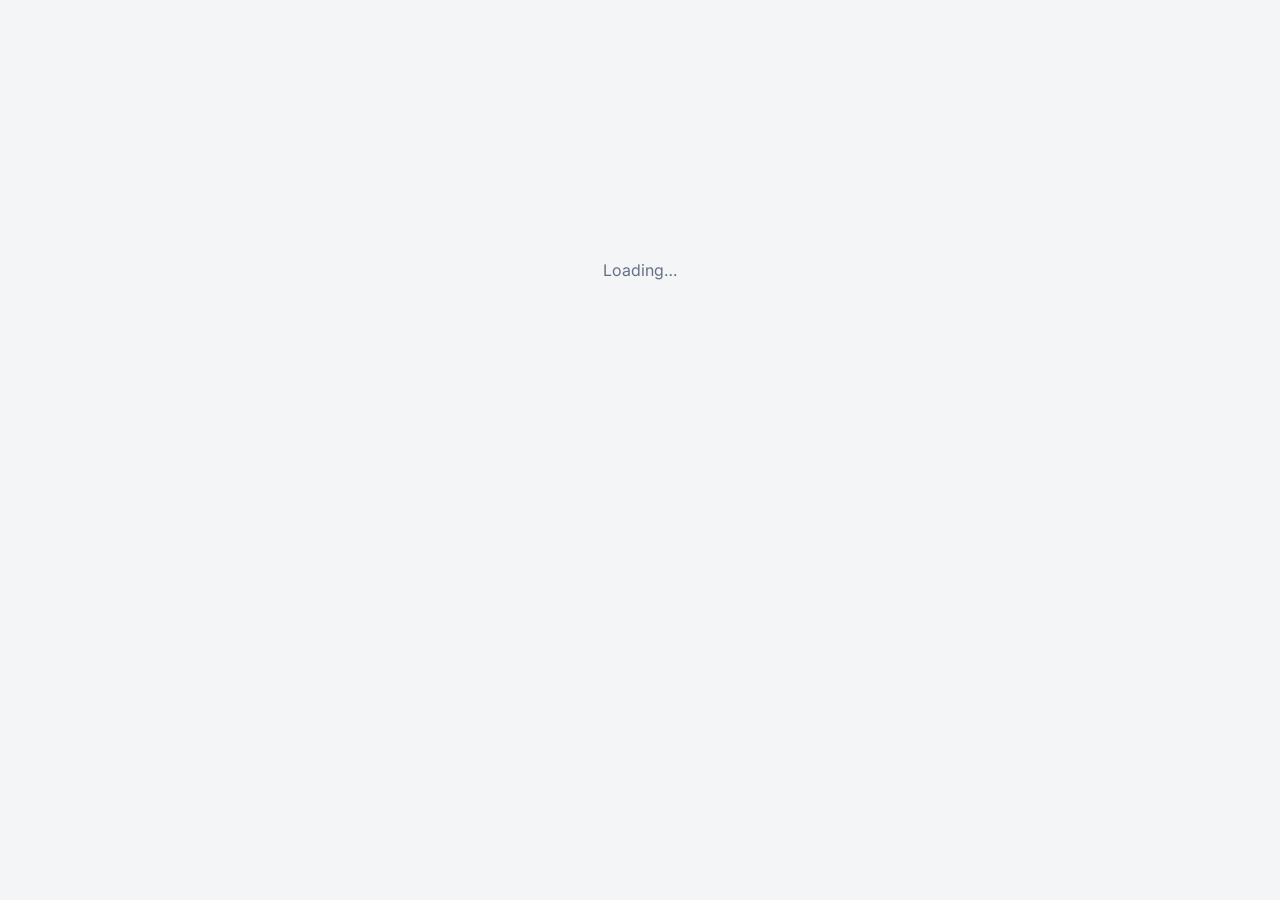
==== admin.html @ 512d618d "Add Mini App and admin page" ====
<!doctype html>
<html lang="en">
<head>
<meta charset="utf-8">
<meta name="viewport" content="width=device-width,initial-scale=1">
<meta name="robots" content="noindex">
<title>DZA·RUB Admin</title>
<link rel="preconnect" href="https://fonts.googleapis.com"><link rel="preconnect" href="https://fonts.gstatic.com" crossorigin>
<link href="https://fonts.googleapis.com/css2?family=Inter:wght@400;500;600;700&family=JetBrains+Mono:wght@500;700&display=swap" rel="stylesheet">
<link rel="stylesheet" href="admin.css">
<style>
.hidden{display:none!important}
.loading{min-height:60vh;display:grid;place-items:center;color:var(--text-3)}
.links a{display:flex;align-items:center;gap:8px;padding:10px 0;border-top:1px solid var(--line);text-decoration:none;color:var(--text);font-size:15px;word-break:break-all}
.links a:first-child{border-top:0}
.links a:hover{color:var(--brand)}
.links .ic{color:var(--text-3)}
</style>
<script src="https://cdn.jsdelivr.net/npm/@supabase/supabase-js@2.45.4/dist/umd/supabase.min.js"></script>
<script src="config.js"></script>
</head>
<body>

<!-- LOGIN -->
<div id="login" class="login hidden"><div class="card"><div class="card-b" style="padding:32px">
  <div class="logo" style="width:44px;height:44px;border-radius:11px" data-icon="exchange:22"></div>
  <h1>DZA · RUB Admin</h1><p class="sub">We email you a one-time sign-in link. No password needed.</p>
  <div class="err hidden" id="login-err" role="alert"></div>
  <div class="alert hidden" id="login-ok" role="status"><span data-icon="mail:16"></span> <span>Check your email and tap the sign-in link.</span></div>
  <form id="login-form">
    <div class="field"><label for="em">Admin email</label><input id="em" type="email" autocomplete="email" required></div>
    <button class="btn btn-primary" style="width:100%" id="login-btn"><span data-icon="mail:16"></span> Email me a sign-in link</button>
  </form>
</div></div></div>

<!-- DASHBOARD -->
<div id="app" class="hidden">
<header class="top"><div class="wrap">
  <div class="brand"><div class="logo" data-icon="exchange:18"></div><div>DZA · RUB<small>Exchange admin</small></div></div>
  <nav class="actions" aria-label="Account">
    <button class="btn btn-ghost" id="csv" aria-label="Export CSV"><span data-icon="download:17"></span><span class="lbl-hide">Export CSV</span></button>
    <button class="btn btn-ghost" id="logout" aria-label="Log out"><span data-icon="logout:17"></span><span class="lbl-hide">Log out</span></button>
  </nav>
</div></header>

<main class="wrap">
<div class="grid">
  <div class="stack">
    <section class="card rate" aria-labelledby="rate-h">
      <div class="rate-bg" data-icon="exchange:180"></div>
      <div class="card-b">
        <div class="eyebrow" id="rate-h">Buyers see this price</div>
        <div id="rate-view"></div>
      </div>
    </section>

    <section class="card" aria-labelledby="upd-h">
      <div class="card-h"><h2 id="upd-h">Update price</h2></div>
      <div class="card-b">
        <div class="alert hidden" id="saved" role="status"><span data-icon="check:16"></span> Saved. The bot shows the new price right away.</div>
        <form id="price-form">
          <div class="field"><label for="price">Price for 1 RUB</label>
            <div class="input-unit"><input id="price" class="num" required inputmode="decimal" placeholder="2.85" autocomplete="off"><span>DZD</span></div></div>
          <div class="field"><label for="note">Note under the price <span style="color:var(--text-3);font-weight:400">(optional)</span></label>
            <input id="note" placeholder="Minimum 10 000 RUB"></div>
          <div class="field"><label for="ci">"Contact us" text</label>
            <textarea id="ci" rows="2" placeholder="WhatsApp: +213 …"></textarea>
            <div class="help">Shown when a client taps Contact us in the bot.</div></div>
          <button class="btn btn-primary" id="save-btn"><span data-icon="check:16"></span> Save changes</button>
        </form>
      </div>
    </section>
  </div>

  <div class="stack">
    <section class="card" aria-labelledby="ov-h">
      <div class="card-h"><h2 id="ov-h">Overview</h2><span class="eyebrow">All time</span></div>
      <div class="stats-wrap"><div class="stats">
        <div class="stat hl"><div class="k"><span data-icon="bell:15"></span> New</div><div class="v num" id="c-new">–</div></div>
        <div class="stat"><div class="k"><span data-icon="down:15"></span> Buy requests</div><div class="v num" id="c-buy">–</div></div>
        <div class="stat"><div class="k"><span data-icon="up:15"></span> Sell requests</div><div class="v num" id="c-sell">–</div></div>
        <div class="stat"><div class="k"><span data-icon="users:15"></span> Total</div><div class="v num" id="c-total">–</div></div>
      </div></div>
      <div class="info"><span data-icon="send:16"></span><span>Every new application is also sent to you on Telegram. This page refreshes every minute.</span></div>
    </section>
    <section class="card" aria-labelledby="ln-h">
      <div class="card-h"><h2 id="ln-h">Links</h2></div>
      <div class="card-b links" id="links"></div>
    </section>
  </div>
</div>

<section class="card" aria-labelledby="apps-h">
  <div class="card-h" style="flex-wrap:wrap">
    <h2 id="apps-h">Applications</h2>
    <div class="filters">
      <nav class="seg" aria-label="Filter by type" id="f-kind"></nav>
      <nav class="seg" aria-label="Filter by status" id="f-status"></nav>
    </div>
  </div>
  <div class="table" role="table" aria-label="Applications" id="table"></div>
</section>
</main>
</div>

<div id="boot" class="loading">Loading…</div>

<script>
const ICONS = {
  exchange:'<path d="m16 3 4 4-4 4"/><path d="M20 7H4"/><path d="m8 21-4-4 4-4"/><path d="M4 17h16"/>',
  phone:'<path d="M22 16.92v3a2 2 0 0 1-2.18 2 19.79 19.79 0 0 1-8.63-3.07 19.5 19.5 0 0 1-6-6 19.79 19.79 0 0 1-3.07-8.67A2 2 0 0 1 4.11 2h3a2 2 0 0 1 2 1.72c.13.96.36 1.9.7 2.81a2 2 0 0 1-.45 2.11L8.09 9.91a16 16 0 0 0 6 6l1.27-1.27a2 2 0 0 1 2.11-.45c.91.34 1.85.57 2.81.7A2 2 0 0 1 22 16.92z"/>',
  mail:'<rect width="20" height="16" x="2" y="4" rx="2"/><path d="m22 7-8.97 5.7a1.94 1.94 0 0 1-2.06 0L2 7"/>',
  send:'<path d="m22 2-7 20-4-9-9-4Z"/><path d="M22 2 11 13"/>',
  download:'<path d="M21 15v4a2 2 0 0 1-2 2H5a2 2 0 0 1-2-2v-4"/><polyline points="7 10 12 15 17 10"/><line x1="12" x2="12" y1="15" y2="3"/>',
  logout:'<path d="M9 21H5a2 2 0 0 1-2-2V5a2 2 0 0 1 2-2h4"/><polyline points="16 17 21 12 16 7"/><line x1="21" x2="9" y1="12" y2="12"/>',
  trash:'<path d="M3 6h18"/><path d="M19 6v14c0 1-1 2-2 2H7c-1 0-2-1-2-2V6"/><path d="M8 6V4c0-1 1-2 2-2h4c1 0 2 1 2 2v2"/>',
  down:'<path d="M17 7 7 17"/><path d="M17 17H7V7"/>', up:'<path d="M7 7h10v10"/><path d="M7 17 17 7"/>',
  check:'<path d="M20 6 9 17l-5-5"/>', lock:'<rect width="18" height="11" x="3" y="11" rx="2"/><path d="M7 11V7a5 5 0 0 1 10 0v4"/>',
  inbox:'<polyline points="22 12 16 12 14 15 10 15 8 12 2 12"/><path d="M5.45 5.11 2 12v6a2 2 0 0 0 2 2h16a2 2 0 0 0 2-2v-6l-3.45-6.89A2 2 0 0 0 16.76 4H7.24a2 2 0 0 0-1.79 1.11z"/>',
  clock:'<circle cx="12" cy="12" r="10"/><polyline points="12 6 12 12 16 14"/>',
  bell:'<path d="M6 8a6 6 0 0 1 12 0c0 7 3 9 3 9H3s3-2 3-9"/><path d="M10.3 21a1.94 1.94 0 0 0 3.4 0"/>',
  users:'<path d="M16 21v-2a4 4 0 0 0-4-4H6a4 4 0 0 0-4 4v2"/><circle cx="9" cy="7" r="4"/><path d="M22 21v-2a4 4 0 0 0-3-3.87"/><path d="M16 3.13a4 4 0 0 1 0 7.75"/>',
  link:'<path d="M10 13a5 5 0 0 0 7.54.54l3-3a5 5 0 0 0-7.07-7.07l-1.72 1.71"/><path d="M14 11a5 5 0 0 0-7.54-.54l-3 3a5 5 0 0 0 7.07 7.07l1.71-1.71"/>',
};
const icon = (n, s=18) => `<svg class="ic" width="${s}" height="${s}" viewBox="0 0 24 24" fill="none" stroke="currentColor" stroke-width="2" stroke-linecap="round" stroke-linejoin="round" aria-hidden="true">${ICONS[n]}</svg>`;
const esc = s => String(s ?? "").replace(/[&<>"']/g, c => ({"&":"&amp;","<":"&lt;",">":"&gt;",'"':"&quot;","'":"&#39;"}[c]));
const fmt = n => { const [i,d]=Number(n).toFixed(2).split("."); const dd=d.replace(/0+$/,""); return i.replace(/\B(?=(\d{3})+(?!\d))/g," ")+(dd?"."+dd:""); };
const $ = s => document.querySelector(s);
function paintIcons(root=document){ root.querySelectorAll("[data-icon]").forEach(el=>{ const [n,s]=el.dataset.icon.split(":"); el.innerHTML=icon(n,+s||18); el.removeAttribute("data-icon"); }); }
paintIcons();

const STATUSES = ["new","contacted","done","cancelled"];
const LABEL = {new:"New",contacted:"Contacted",done:"Done",cancelled:"Cancelled"};
const LANG = {fr:"FR",ar:"AR",en:"EN"};
const sb = supabase.createClient(CONFIG.SUPABASE_URL, CONFIG.SUPABASE_ANON_KEY);
let apps = [], settings = {}, fKind = null, fStatus = null;

function nowAlgiers(){
  const p = Object.fromEntries(new Intl.DateTimeFormat("en-GB",{timeZone:"Africa/Algiers",year:"numeric",month:"2-digit",day:"2-digit",hour:"2-digit",minute:"2-digit",hour12:false}).formatToParts(new Date()).map(x=>[x.type,x.value]));
  return `${p.year}-${p.month}-${p.day} ${p.hour}:${p.minute}`;
}
function show(id){ ["login","app","boot"].forEach(x=>$("#"+x).classList.toggle("hidden",x!==id)); }

// ---------- auth ----------
async function start(){
  const { data:{ session } } = await sb.auth.getSession();
  if(!session) return show("login");
  const { data: ok } = await sb.rpc("is_admin");
  if(!ok){ await sb.auth.signOut(); loginError("This email is not an admin."); return show("login"); }
  if(started) return; started = true;
  history.replaceState(null, "", location.pathname);
  show("app"); await loadAll(); setInterval(()=>{ const a=document.activeElement; if(!a||!/INPUT|TEXTAREA|SELECT/.test(a.tagName)) loadAll(); }, 60000);
}
function loginError(msg){ const e=$("#login-err"); e.textContent=msg; e.classList.toggle("hidden",!msg); }
let started = false;
sb.auth.onAuthStateChange((event)=>{ if(event==="SIGNED_IN") start(); });
$("#login-form").addEventListener("submit", async e=>{
  e.preventDefault(); loginError(""); $("#login-btn").disabled=true;
  const { error } = await sb.auth.signInWithOtp({ email:$("#em").value.trim(),
    options:{ emailRedirectTo: location.origin + location.pathname } });
  $("#login-btn").disabled=false;
  if(error) return loginError(/rate/i.test(error.message) ? "Too many emails. Wait a few minutes and try again." : "Could not send the email: " + error.message);
  $("#login-ok").classList.remove("hidden"); $("#login-form").classList.add("hidden");
});
$("#logout").onclick = async ()=>{ await sb.auth.signOut(); location.reload(); };

// ---------- data ----------
async function loadAll(){
  const [s, a] = await Promise.all([
    sb.from("settings").select("key,value"),
    sb.from("applications").select("*").order("id",{ascending:false}).limit(1000),
  ]);
  if(s.error||a.error){ console.error(s.error||a.error); return; }
  settings = Object.fromEntries(s.data.map(r=>[r.key,r.value])); apps = a.data;
  renderPrice(); renderStats(); renderFilters(); renderTable(); renderLinks();
}

function renderPrice(){
  const p = parseFloat(settings.buy_price);
  $("#rate-view").innerHTML = p>0 ? `
    <div class="rate-main"><span class="unit">1 RUB =</span><span class="num">${fmt(p)}</span><span class="unit">DZD</span></div>
    <div class="rate-sub"><span>1 000 RUB = <b class="num">${fmt(p*1000)} DZD</b></span>
      <span style="display:inline-flex;gap:6px;align-items:center">${icon("clock",14)} ${esc(settings.price_updated||"—")}</span></div>
    ${settings.price_note?`<div class="rate-note">${esc(settings.price_note)}</div>`:""}`
    : `<div class="rate-empty">No price set yet</div><div class="rate-sub">Buyers are told the price is being updated.</div>`;
  if(document.activeElement?.closest?.("#price-form")) return;
  $("#price").value = settings.buy_price||""; $("#note").value = settings.price_note||""; $("#ci").value = settings.contact_info||"";
}

function renderStats(){
  $("#c-new").textContent = apps.filter(a=>a.status==="new").length;
  $("#c-buy").textContent = apps.filter(a=>a.kind==="buy").length;
  $("#c-sell").textContent = apps.filter(a=>a.kind==="sell").length;
  $("#c-total").textContent = apps.length;
}

function renderLinks(){
  const mini = location.href.replace(/admin\.html.*$/,"");
  $("#links").innerHTML = `
    <a href="${esc(mini)}" target="_blank" rel="noopener">${icon("link",16)} Mini App: ${esc(mini)}</a>
    <a href="https://supabase.com/dashboard" target="_blank" rel="noopener">${icon("link",16)} Supabase dashboard</a>`;
}

function renderFilters(){
  $("#f-kind").innerHTML = [[null,"All"],["buy","Buy"],["sell","Sell"]].map(([k,l])=>`<a href="#" data-k="${k??""}" ${fKind===k?'aria-current="page"':""}>${l}</a>`).join("");
  $("#f-status").innerHTML = [null,...STATUSES].map(s=>`<a href="#" data-s="${s??""}" ${fStatus===s?'aria-current="page"':""}>${s?LABEL[s]:"Any status"}</a>`).join("");
  $("#f-kind").querySelectorAll("a").forEach(a=>a.onclick=e=>{e.preventDefault();fKind=a.dataset.k||null;renderFilters();renderTable();});
  $("#f-status").querySelectorAll("a").forEach(a=>a.onclick=e=>{e.preventDefault();fStatus=a.dataset.s||null;renderFilters();renderTable();});
}

function renderTable(){
  const rows = apps.filter(a=>(!fKind||a.kind===fKind)&&(!fStatus||a.status===fStatus));
  if(!rows.length){ $("#table").innerHTML = `<div class="empty">${icon("inbox",40)}<b>No applications here yet</b>When clients apply in the bot, they appear here.</div>`; return; }
  const badge = k => `<span class="badge b-${k}">${icon(k==="buy"?"down":"up",13)}${k==="buy"?"Buy":"Sell"}</span>`;
  $("#table").innerHTML = `<div class="tr thead" role="row"><div role="columnheader">#</div><div role="columnheader">Type</div><div role="columnheader">Client</div>
     <div role="columnheader">Contact</div><div role="columnheader">Amount</div><div role="columnheader">Status &amp; note</div></div>` +
  rows.map(a=>`
   <div class="tr" role="row">
    <div class="c-id" role="cell"><span class="id num">#${a.id}</span><span class="m-type">${badge(a.kind)}</span></div>
    <div class="c-type" role="cell">${badge(a.kind)}</div>
    <div class="c-client client" role="cell">
      <div class="name">${esc(a.tg_name||"Client")}</div>
      <div class="meta">${a.tg_username?`<a href="https://t.me/${esc(a.tg_username)}" target="_blank" rel="noopener" style="color:var(--brand);text-decoration:none">@${esc(a.tg_username)}</a>`:""}
        ${a.lang?`<span class="badge b-lang" style="height:22px;font-size:12px">${esc(LANG[a.lang]||a.lang)}</span>`:""}
        ${a.source==="app"?`<span class="badge b-lang" style="height:22px;font-size:12px">App</span>`:""}</div>
      <div class="meta">${icon("clock",13)} ${esc(new Date(a.created_at).toLocaleString("en-GB",{timeZone:"Africa/Algiers",dateStyle:"short",timeStyle:"short"}))}</div>
    </div>
    <div class="c-contact contact" role="cell">
      <a href="tel:${esc(a.phone)}" class="num">${icon("phone",15)}${esc(a.phone)}</a>
      <a href="mailto:${esc(a.email)}">${icon("mail",15)}${esc(a.email)}</a>
    </div>
    <div class="c-amount amount" role="cell">
      <div class="num">${esc(a.amount)} <span style="font-weight:500;color:var(--text-3);font-size:13px">RUB</span></div>
      ${a.price_seen?`<div class="meta">at <span class="num">${esc(a.price_seen)}</span> DZD</div>`:""}
    </div>
    <div class="c-manage" role="cell">
     <form class="manage" data-id="${a.id}">
      <label class="sr" for="st${a.id}">Status for #${a.id}</label>
      <select id="st${a.id}" class="s-${a.status}" name="status">${STATUSES.map(s=>`<option value="${s}" ${s===a.status?"selected":""}>${LABEL[s]}</option>`).join("")}</select>
      <label class="sr" for="nt${a.id}">Note for #${a.id}</label>
      <input id="nt${a.id}" name="note" value="${esc(a.note)}" placeholder="Add a note…">
      <button class="btn btn-ghost btn-icon" aria-label="Save note for #${a.id}" title="Save">${icon("check",17)}</button>
      <button type="button" class="btn btn-danger btn-icon del" aria-label="Delete #${a.id}" title="Delete">${icon("trash",17)}</button>
     </form>
    </div>
   </div>`).join("");
  $("#table").querySelectorAll("form.manage").forEach(f=>{
    const id = +f.dataset.id;
    f.status.onchange = ()=>update(id,{status:f.status.value});
    f.onsubmit = e=>{e.preventDefault(); update(id,{note:f.note.value, status:f.status.value});};
    f.querySelector(".del").onclick = async ()=>{
      if(!confirm(`Delete application #${id}? This cannot be undone.`)) return;
      const {error} = await sb.from("applications").delete().eq("id",id); if(error) return alert(error.message); loadAll();
    };
  });
}

async function update(id, patch){
  const {error} = await sb.from("applications").update(patch).eq("id",id);
  if(error) return alert(error.message);
  loadAll();
}

$("#price-form").addEventListener("submit", async e=>{
  e.preventDefault();
  const price = $("#price").value.trim().replace(",",".");
  if(!(parseFloat(price)>0)) return $("#price").focus();
  $("#save-btn").disabled = true;
  const rows = {buy_price:price, price_note:$("#note").value.trim(), contact_info:$("#ci").value.trim(), price_updated:nowAlgiers()};
  const results = await Promise.all(Object.entries(rows).map(([key,value])=>sb.from("settings").update({value}).eq("key",key)));
  $("#save-btn").disabled = false;
  const err = results.find(r=>r.error); if(err) return alert(err.error.message);
  $("#saved").classList.remove("hidden"); setTimeout(()=>$("#saved").classList.add("hidden"),4000);
  document.activeElement.blur(); loadAll();
});

$("#csv").onclick = ()=>{
  if(!apps.length) return;
  const cols = Object.keys(apps[0]);
  const q = v => `"${String(v??"").replace(/"/g,'""')}"`;
  const csv = "﻿" + [cols.join(","), ...apps.map(a=>cols.map(c=>q(a[c])).join(","))].join("\n");
  const url = URL.createObjectURL(new Blob([csv],{type:"text/csv"}));
  Object.assign(document.createElement("a"),{href:url,download:"applications.csv"}).click();
  URL.revokeObjectURL(url);
};

start();
</script>
</body>
</html>
---- admin.css ----
:root{
 --bg:#F4F5F7;--surface:#FFFFFF;--surface-2:#F8F9FB;--line:#E4E7EC;--line-strong:#D0D5DD;
 --text:#101828;--text-2:#475467;--text-3:#667085;
 --navy:#0B2545;--navy-2:#13315C;--on-navy:#FFFFFF;--on-navy-2:#B9C7DD;
 --brand:#1D4ED8;--brand-hover:#1E40AF;--focus:#2563EB;
 --buy:#067647;--buy-bg:#ECFDF3;--buy-line:#ABEFC6;
 --sell:#1849A9;--sell-bg:#EFF4FF;--sell-line:#B2CCFF;
 --new:#B54708;--new-bg:#FFFAEB;--new-line:#FEDF89;
 --ok:#067647;--ok-bg:#ECFDF3;--muted-bg:#F2F4F7;--danger:#B42318;--danger-bg:#FEF3F2;
 --radius:10px;--shadow:0 1px 2px rgba(16,24,40,.06);
}
@media (prefers-color-scheme:dark){:root{
 --bg:#0B0E13;--surface:#12161D;--surface-2:#171C24;--line:#232A35;--line-strong:#2F3846;
 --text:#F2F4F7;--text-2:#C0C7D2;--text-3:#949DAB;
 --navy:#0F2A4F;--navy-2:#173A6A;--on-navy-2:#A9BBD6;
 --brand:#3B82F6;--brand-hover:#60A5FA;--focus:#60A5FA;
 --buy:#47CD89;--buy-bg:#0B2A1C;--buy-line:#14532D;
 --sell:#84ADFF;--sell-bg:#0F1F3D;--sell-line:#1E3A8A;
 --new:#FDB022;--new-bg:#2E1F05;--new-line:#713F12;
 --ok:#47CD89;--ok-bg:#0B2A1C;--muted-bg:#1D232C;--danger:#F97066;--danger-bg:#2D1212;
 --shadow:none;
}}
*{box-sizing:border-box}
html{-webkit-text-size-adjust:100%}
body{margin:0;background:var(--bg);color:var(--text);font:16px/1.5 Inter,system-ui,-apple-system,"Segoe UI",Roboto,sans-serif}
.num{font-family:"JetBrains Mono",ui-monospace,SFMono-Regular,Menlo,monospace;font-variant-numeric:tabular-nums}
.ic{flex:none;display:block}
a{color:var(--brand)}
:focus-visible{outline:3px solid var(--focus);outline-offset:2px;border-radius:6px}
.wrap{max-width:1200px;margin:0 auto;padding:0 16px}
/* top bar */
.top{background:var(--surface);border-bottom:1px solid var(--line);position:sticky;top:0;z-index:5}
.top .wrap{display:flex;align-items:center;justify-content:space-between;height:64px;gap:12px}
.brand{display:flex;align-items:center;gap:10px;font-weight:700;font-size:17px;letter-spacing:-.01em}
.logo{width:34px;height:34px;border-radius:9px;background:var(--navy);color:#fff;display:grid;place-items:center}
.brand small{display:block;font-weight:500;font-size:12px;color:var(--text-3);letter-spacing:0}
.actions{display:flex;gap:8px}
/* buttons */
.btn{display:inline-flex;align-items:center;justify-content:center;gap:8px;min-height:44px;padding:0 16px;border-radius:8px;
 border:1px solid transparent;font:600 15px/1 Inter,system-ui,sans-serif;cursor:pointer;text-decoration:none;
 transition:background-color .15s ease,border-color .15s ease,color .15s ease}
.btn-primary{background:var(--brand);color:#fff}.btn-primary:hover{background:var(--brand-hover)}
.btn-ghost{background:var(--surface);color:var(--text);border-color:var(--line-strong)}.btn-ghost:hover{background:var(--surface-2)}
.btn-icon{width:44px;padding:0}
.btn-danger{background:transparent;color:var(--danger);border-color:var(--line-strong)}.btn-danger:hover{background:var(--danger-bg)}
@media (max-width:560px){.btn .lbl-hide{position:absolute;width:1px;height:1px;overflow:hidden;clip:rect(0 0 0 0)}.top .btn{width:44px;padding:0}}
/* layout */
main{padding:24px 0 64px}
.grid{display:grid;grid-template-columns:minmax(0,5fr) minmax(0,7fr);gap:16px;margin-bottom:16px}
@media (max-width:900px){.grid{grid-template-columns:1fr}}
.card{background:var(--surface);border:1px solid var(--line);border-radius:var(--radius);box-shadow:var(--shadow)}
.card-h{display:flex;align-items:center;justify-content:space-between;gap:12px;padding:16px 20px;border-bottom:1px solid var(--line)}
.card-h h2{margin:0;font-size:16px;font-weight:600}
.card-b{padding:20px}
.eyebrow{font-size:12px;font-weight:600;letter-spacing:.06em;text-transform:uppercase;color:var(--text-3)}
/* rate hero */
.rate{background:var(--navy);color:var(--on-navy);border-color:var(--navy);overflow:hidden;position:relative}
.rate .card-b{padding:24px}
.rate .eyebrow{color:var(--on-navy-2)}
.rate-main{display:flex;align-items:baseline;gap:10px;margin:10px 0 4px;flex-wrap:wrap}
.rate-main .num{font-size:44px;font-weight:700;letter-spacing:-.02em;line-height:1.1}
.rate-main .unit{font-size:16px;color:var(--on-navy-2);font-weight:500}
.rate-sub{color:var(--on-navy-2);font-size:14px;display:flex;gap:16px;flex-wrap:wrap}
.rate-sub b{color:#fff;font-weight:600}
.rate-empty{font-size:20px;font-weight:600;margin:10px 0}
.rate-note{margin-top:14px;padding:10px 12px;border-radius:8px;background:rgba(255,255,255,.08);font-size:14px;color:#E6ECF5}
.rate-bg{position:absolute;right:-30px;top:-30px;opacity:.07;color:#fff;pointer-events:none}
/* forms */
.field{margin-bottom:14px}
label{display:block;font-size:14px;font-weight:600;margin-bottom:6px;color:var(--text)}
.help{font-size:13px;color:var(--text-3);margin-top:4px}
input,select,textarea{width:100%;min-height:44px;padding:10px 12px;border:1px solid var(--line-strong);border-radius:8px;
 background:var(--surface);color:var(--text);font:16px/1.4 Inter,system-ui,sans-serif;transition:border-color .15s ease}
input:hover,select:hover,textarea:hover{border-color:var(--text-3)}
input:focus,select:focus,textarea:focus{outline:none;border-color:var(--focus);box-shadow:0 0 0 3px color-mix(in srgb,var(--focus) 25%,transparent)}
.input-unit{position:relative}.input-unit input{padding-right:64px}
.input-unit span{position:absolute;right:12px;top:50%;transform:translateY(-50%);color:var(--text-3);font-size:14px;font-weight:600}
.alert{display:flex;gap:8px;align-items:center;padding:10px 12px;border-radius:8px;margin-bottom:16px;font-size:14px;font-weight:500;
 background:var(--ok-bg);color:var(--ok);border:1px solid var(--buy-line)}
.stack{display:flex;flex-direction:column;gap:16px}
/* stats */
.stats{display:grid;grid-template-columns:repeat(4,minmax(0,1fr));gap:1px;background:var(--line)}
@media (max-width:560px){.stats{grid-template-columns:repeat(2,minmax(0,1fr))}}
.stat{background:var(--surface);padding:18px 20px}
.stat .k{display:flex;align-items:center;gap:6px;font-size:13px;color:var(--text-2);font-weight:500}
.stat .v{font-size:30px;font-weight:700;margin-top:6px;letter-spacing:-.02em}
.stat.hl .v{color:var(--new)}
.stats-wrap{border-radius:0 0 var(--radius) var(--radius);overflow:hidden}
.info{display:flex;gap:10px;align-items:flex-start;padding:14px 20px;font-size:14px;color:var(--text-2);border-top:1px solid var(--line)}
/* filters */
.filters{display:flex;flex-wrap:wrap;gap:16px;align-items:center;justify-content:space-between}
.seg{display:inline-flex;background:var(--muted-bg);border-radius:9px;padding:3px;gap:2px;flex-wrap:wrap}
.seg a{display:inline-flex;align-items:center;gap:6px;min-height:38px;padding:0 12px;border-radius:7px;text-decoration:none;
 color:var(--text-2);font-size:14px;font-weight:500;transition:background-color .15s ease,color .15s ease}
.seg a:hover{color:var(--text)}
.seg a[aria-current=page]{background:var(--surface);color:var(--text);box-shadow:0 1px 2px rgba(16,24,40,.1);font-weight:600}
/* badges: icon/dot + text, never colour alone */
.badge{display:inline-flex;align-items:center;gap:5px;height:26px;padding:0 9px;border-radius:999px;font-size:13px;font-weight:600;border:1px solid;white-space:nowrap}
.b-buy{color:var(--buy);background:var(--buy-bg);border-color:var(--buy-line)}
.b-sell{color:var(--sell);background:var(--sell-bg);border-color:var(--sell-line)}
.b-new{color:var(--new);background:var(--new-bg);border-color:var(--new-line)}
.b-contacted{color:var(--sell);background:var(--sell-bg);border-color:var(--sell-line)}
.b-done{color:var(--ok);background:var(--ok-bg);border-color:var(--buy-line)}
.b-cancelled{color:var(--text-3);background:var(--muted-bg);border-color:var(--line-strong)}
.b-lang{color:var(--text-2);background:var(--muted-bg);border-color:var(--line)}
.dot{width:7px;height:7px;border-radius:50%;background:currentColor}
/* applications table -> cards on mobile */
.table{width:100%}
.tr{display:grid;grid-template-columns:52px 84px minmax(140px,1fr) minmax(190px,1.3fr) 120px minmax(380px,2.2fr);
 gap:16px;align-items:center;padding:14px 20px;border-top:1px solid var(--line)}
.thead{border-top:0;padding-top:12px;padding-bottom:12px;background:var(--surface-2);font-size:12px;font-weight:600;
 letter-spacing:.05em;text-transform:uppercase;color:var(--text-3)}
.tr:not(.thead):hover{background:var(--surface-2)}
.id{font-weight:700;color:var(--text-2)}
.client .name{font-weight:600}
.client .meta,.contact .meta{font-size:13px;color:var(--text-3);display:flex;align-items:center;gap:6px;margin-top:3px}
.contact a{display:flex;align-items:center;gap:7px;color:var(--text);text-decoration:none;font-size:14px;min-height:28px;word-break:break-all}
.contact a:hover{color:var(--brand);text-decoration:underline}
.contact .ic{color:var(--text-3)}
.amount .num{font-weight:700;font-size:16px}
.amount .meta{font-size:13px;color:var(--text-3)}
.manage{display:flex;gap:8px;align-items:center}
.manage select{width:140px;flex:none;font-weight:600}
.manage input{min-width:120px;flex:1}
.s-new{color:var(--new);background:var(--new-bg);border-color:var(--new-line)}
.s-contacted{color:var(--sell);background:var(--sell-bg);border-color:var(--sell-line)}
.s-done{color:var(--ok);background:var(--ok-bg);border-color:var(--buy-line)}
.s-cancelled{color:var(--text-3);background:var(--muted-bg)}
.empty{padding:56px 20px;text-align:center;color:var(--text-3)}
.empty .ic{margin:0 auto 12px;color:var(--line-strong)}
.empty b{display:block;color:var(--text);font-size:16px;margin-bottom:4px}
@media (max-width:1080px){
 .thead{display:none}
 .tr{grid-template-columns:1fr auto;grid-template-areas:"id amount" "client client" "contact contact" "manage manage";gap:10px;padding:16px 20px}
 .c-id{grid-area:id;display:flex;gap:8px;align-items:center;flex-wrap:wrap}.c-type{display:none}
 .c-client{grid-area:client}.c-contact{grid-area:contact}.c-amount{grid-area:amount;text-align:right}.c-manage{grid-area:manage}
 .m-type{display:inline-flex!important}
}
@media (max-width:560px){.manage{flex-wrap:wrap}.manage select{flex:1}.manage input{flex-basis:100%;order:3}}
.m-type{display:none!important}
@media (prefers-reduced-motion:reduce){*{transition:none!important}}
/* login */
.login{min-height:100vh;display:grid;place-items:center;padding:24px 16px}
.login .card{width:100%;max-width:400px}
.login h1{font-size:22px;margin:16px 0 4px;letter-spacing:-.01em}
.login p.sub{margin:0 0 24px;color:var(--text-2);font-size:15px}
.err{color:var(--danger);background:var(--danger-bg);padding:10px 12px;border-radius:8px;font-size:14px;margin-bottom:14px}
.chat{background:var(--surface-2);border-radius:0 0 var(--radius) var(--radius)}
.bubble{max-width:440px;background:var(--surface);border:1px solid var(--line);border-radius:14px 14px 14px 4px;padding:14px 16px;font-size:15px;line-height:1.5;white-space:pre-line;box-shadow:var(--shadow)}
.bubble[dir=rtl]{border-radius:14px 14px 4px 14px;margin-left:auto}
.bubble[hidden]{display:none}
.bubble-btn{margin-top:12px;padding:10px;border-radius:8px;text-align:center;background:var(--sell-bg);color:var(--sell);font-weight:600;font-size:14px;white-space:normal}
.sr{position:absolute;width:1px;height:1px;overflow:hidden;clip:rect(0 0 0 0);white-space:nowrap}
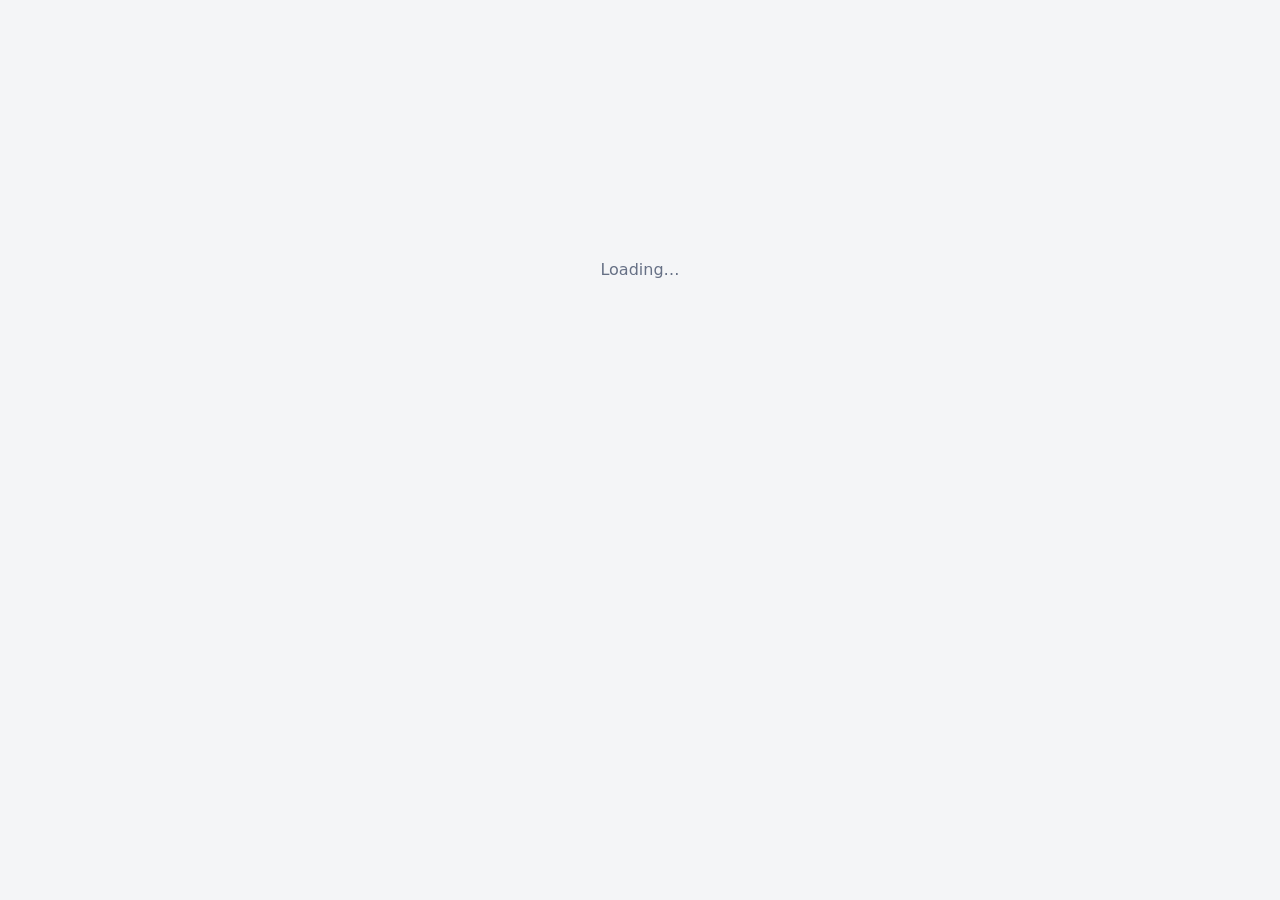
==== commit 9cdab813: "Security hardening" ====
--- a/admin.html
+++ b/admin.html
@@ -4,39 +4,64 @@
 <meta charset="utf-8">
 <meta name="viewport" content="width=device-width,initial-scale=1">
 <meta name="robots" content="noindex">
+<meta name="referrer" content="no-referrer">
+<meta http-equiv="Content-Security-Policy" content="default-src 'self'; script-src 'self' 'unsafe-inline' https://cdn.jsdelivr.net; style-src 'self' 'unsafe-inline' https://fonts.googleapis.com; font-src https://fonts.gstatic.com; img-src 'self' data:; connect-src https://pkkeuehljypppacyfckb.supabase.co wss://pkkeuehljypppacyfckb.supabase.co; base-uri 'none'; form-action 'self'; object-src 'none'">
+<script>if (window.top !== window.self) { document.documentElement.style.display = "none"; window.top.location = window.self.location; }</script>
 <title>DZA·RUB Admin</title>
+<link rel="manifest" href="admin.webmanifest">
+<meta name="theme-color" content="#03505A">
+<link rel="icon" type="image/png" sizes="32x32" href="icons/favicon-32.png">
+<link rel="apple-touch-icon" href="icons/apple-touch-icon.png">
+<meta name="apple-mobile-web-app-capable" content="yes">
+<meta name="apple-mobile-web-app-title" content="DZA·RUB Admin">
+<meta name="mobile-web-app-capable" content="yes">
 <link rel="preconnect" href="https://fonts.googleapis.com"><link rel="preconnect" href="https://fonts.gstatic.com" crossorigin>
 <link href="https://fonts.googleapis.com/css2?family=Inter:wght@400;500;600;700&family=JetBrains+Mono:wght@500;700&display=swap" rel="stylesheet">
 <link rel="stylesheet" href="admin.css">
 <style>
 .hidden{display:none!important}
+.logo-img{display:block;border-radius:22%;flex:none}
+html.desktop .web-only{display:none!important}
+html:not(.desktop) .desktop-only{display:none!important}
 .loading{min-height:60vh;display:grid;place-items:center;color:var(--text-3)}
 .links a{display:flex;align-items:center;gap:8px;padding:10px 0;border-top:1px solid var(--line);text-decoration:none;color:var(--text);font-size:15px;word-break:break-all}
 .links a:first-child{border-top:0}
 .links a:hover{color:var(--brand)}
 .links .ic{color:var(--text-3)}
+.tg-line .ic{color:#229ED9}
+.tg-link{color:#229ED9;font-weight:600;text-decoration:none}
+.tg-link:hover{text-decoration:underline}
 </style>
-<script src="https://cdn.jsdelivr.net/npm/@supabase/supabase-js@2.45.4/dist/umd/supabase.min.js"></script>
+<script src="https://cdn.jsdelivr.net/npm/@supabase/supabase-js@2.45.4/dist/umd/supabase.min.js" integrity="sha384-GFr3yTh5lJznCbZfpTtXnwboFsxqtTQoeTZCRHhE0579KrRmlCzen5AA8ohaB5ug" crossorigin="anonymous"></script>
 <script src="config.js"></script>
 </head>
 <body>
 
 <!-- LOGIN -->
 <div id="login" class="login hidden"><div class="card"><div class="card-b" style="padding:32px">
-  <div class="logo" style="width:44px;height:44px;border-radius:11px" data-icon="exchange:22"></div>
-  <h1>DZA · RUB Admin</h1><p class="sub">We email you a one-time sign-in link. No password needed.</p>
+  <img class="logo-img" src="icons/icon-192.png" alt="DZA-RUB" width="52" height="52">
+  <h1>DZA · RUB Admin</h1><p class="sub" id="login-sub">Sign in to manage prices and client applications.</p>
   <div class="err hidden" id="login-err" role="alert"></div>
-  <div class="alert hidden" id="login-ok" role="status"><span data-icon="mail:16"></span> <span>Check your email and tap the sign-in link.</span></div>
-  <form id="login-form">
-    <div class="field"><label for="em">Admin email</label><input id="em" type="email" autocomplete="email" required></div>
-    <button class="btn btn-primary" style="width:100%" id="login-btn"><span data-icon="mail:16"></span> Email me a sign-in link</button>
+  <form id="pw-form">
+    <div class="field"><label for="em">Admin email</label><input id="em" type="email" autocomplete="username" required></div>
+    <div class="field"><label for="pw">Password</label><input id="pw" type="password" autocomplete="current-password" required minlength="8"></div>
+    <button class="btn btn-primary" style="width:100%" id="pw-btn"><span data-icon="lock:16"></span> Sign in</button>
   </form>
+  <form id="login-form" class="web-only" style="margin-top:12px">
+    <button class="btn btn-ghost" style="width:100%" id="login-btn"><span data-icon="mail:16"></span> No password yet? Email me a sign-in link</button>
+  </form>
+  <p class="help desktop-only" style="text-align:center;margin-top:14px">No password yet? Sign in once on the website<br>(cho-bg.github.io/dza-rub-app/admin.html) and set it under <b>App password</b>.</p>
+  <div id="wait" class="hidden">
+    <div class="alert" role="status" style="align-items:flex-start"><span data-icon="mail:16"></span>
+      <span>Open the email from Supabase and tap <b>Sign in</b>.<br>This window signs in by itself as soon as you do.</span></div>
+    <button type="button" class="btn btn-ghost" style="width:100%" id="wait-back">Use another email / send again</button>
+  </div>
 </div></div></div>
 
 <!-- DASHBOARD -->
 <div id="app" class="hidden">
 <header class="top"><div class="wrap">
-  <div class="brand"><div class="logo" data-icon="exchange:18"></div><div>DZA · RUB<small>Exchange admin</small></div></div>
+  <div class="brand"><img class="logo-img" src="icons/icon-192.png" alt="" width="36" height="36"><div>DZA · RUB<small>Exchange admin</small></div></div>
   <nav class="actions" aria-label="Account">
     <button class="btn btn-ghost" id="csv" aria-label="Export CSV"><span data-icon="download:17"></span><span class="lbl-hide">Export CSV</span></button>
     <button class="btn btn-ghost" id="logout" aria-label="Log out"><span data-icon="logout:17"></span><span class="lbl-hide">Log out</span></button>
@@ -86,6 +111,19 @@
     <section class="card" aria-labelledby="ln-h">
       <div class="card-h"><h2 id="ln-h">Links</h2></div>
       <div class="card-b links" id="links"></div>
+    </section>
+    <section class="card" aria-labelledby="pw-h">
+      <div class="card-h"><h2 id="pw-h">App password</h2></div>
+      <div class="card-b">
+        <div class="alert hidden" id="pw-saved" role="status"><span data-icon="check:16"></span> Password saved. Use it to sign in to the desktop app.</div>
+        <div class="err hidden" id="pw-err" role="alert"></div>
+        <form id="setpw-form">
+          <div class="field"><label for="np1">New password</label><input id="np1" type="password" autocomplete="new-password" minlength="8" required></div>
+          <div class="field"><label for="np2">Repeat password</label><input id="np2" type="password" autocomplete="new-password" minlength="8" required>
+            <div class="help">At least 8 characters. Used to sign in to the DZA-RUB Admin app on your computer.</div></div>
+          <button class="btn btn-primary" id="setpw-btn"><span data-icon="lock:16"></span> Save password</button>
+        </form>
+      </div>
     </section>
   </div>
 </div>
@@ -154,14 +192,47 @@
 function loginError(msg){ const e=$("#login-err"); e.textContent=msg; e.classList.toggle("hidden",!msg); }
 let started = false;
 sb.auth.onAuthStateChange((event)=>{ if(event==="SIGNED_IN") start(); });
+const IS_DESKTOP = /DZARUBAdmin/.test(navigator.userAgent);
+if(IS_DESKTOP) document.documentElement.classList.add("desktop");
+try{ const saved = localStorage.getItem("admin-email"); if(saved) $("#em").value = saved; }catch(e){}
+$("#pw-form").addEventListener("submit", async e=>{
+  e.preventDefault(); loginError(""); $("#pw-btn").disabled=true;
+  const email = $("#em").value.trim();
+  const { error } = await sb.auth.signInWithPassword({ email, password: $("#pw").value });
+  $("#pw-btn").disabled=false;
+  if(error){ await new Promise(r=>setTimeout(r,700)); return loginError("Wrong email or password." + (IS_DESKTOP ? "" : " No password yet? Use the email link below.")); }
+  try{ localStorage.setItem("admin-email", email); }catch(e){}
+  $("#pw").value=""; start();
+});
+$("#setpw-form").addEventListener("submit", async e=>{
+  e.preventDefault();
+  const err = $("#pw-err"), ok = $("#pw-saved"); err.classList.add("hidden"); ok.classList.add("hidden");
+  const a = $("#np1").value, b = $("#np2").value;
+  if(a.length < 8){ err.textContent="Use at least 8 characters."; return err.classList.remove("hidden"); }
+  if(a !== b){ err.textContent="The two passwords are not the same."; return err.classList.remove("hidden"); }
+  $("#setpw-btn").disabled = true;
+  const { error } = await sb.auth.updateUser({ password: a });
+  $("#setpw-btn").disabled = false;
+  if(error){ err.textContent = "Could not save: " + error.message; return err.classList.remove("hidden"); }
+  $("#np1").value = $("#np2").value = ""; ok.classList.remove("hidden");
+});
 $("#login-form").addEventListener("submit", async e=>{
   e.preventDefault(); loginError(""); $("#login-btn").disabled=true;
-  const { error } = await sb.auth.signInWithOtp({ email:$("#em").value.trim(),
-    options:{ emailRedirectTo: location.origin + location.pathname } });
+  const email = $("#em").value.trim();
+  if(!email){ $("#login-btn").disabled=false; $("#em").focus(); return loginError("Type your email first."); }
+  const { error } = await sb.auth.signInWithOtp({ email, options:{ emailRedirectTo: location.origin + location.pathname } });
   $("#login-btn").disabled=false;
-  if(error) return loginError(/rate/i.test(error.message) ? "Too many emails. Wait a few minutes and try again." : "Could not send the email: " + error.message);
-  $("#login-ok").classList.remove("hidden"); $("#login-form").classList.add("hidden");
+  if(error) return loginError(/rate|seconds/i.test(error.message) ? "Too many emails. Wait a minute and try again." : "Could not send the email: " + error.message);
+  try{ localStorage.setItem("admin-email", email); }catch(e){}
+  $("#login-sub").textContent = `We sent a sign-in link to ${email}.`;
+  $("#login-form").classList.add("hidden"); $("#pw-form").classList.add("hidden"); $("#wait").classList.remove("hidden");
 });
+$("#wait-back").onclick = ()=>{ $("#wait").classList.add("hidden"); $("#login-form").classList.remove("hidden"); $("#pw-form").classList.remove("hidden");
+  $("#login-sub").textContent = "Sign in to manage prices and client applications."; };
+// Signed in from the email link in another window/tab (e.g. the browser)? Pick it up here too.
+window.addEventListener("storage", async ev=>{ if(!started && ev.key && ev.key.includes("auth-token") && ev.newValue) location.reload(); });
+window.addEventListener("focus", async ()=>{ if(!started){ const { data:{ session } } = await sb.auth.getSession(); if(session) start(); } });
+if("serviceWorker" in navigator) navigator.serviceWorker.register("sw.js").catch(()=>{});
 $("#logout").onclick = async ()=>{ await sb.auth.signOut(); location.reload(); };
 
 // ---------- data ----------
@@ -220,7 +291,13 @@
     <div class="c-type" role="cell">${badge(a.kind)}</div>
     <div class="c-client client" role="cell">
       <div class="name">${esc(a.tg_name||"Client")}</div>
-      <div class="meta">${a.tg_username?`<a href="https://t.me/${esc(a.tg_username)}" target="_blank" rel="noopener" style="color:var(--brand);text-decoration:none">@${esc(a.tg_username)}</a>`:""}
+      <div class="meta tg-line">${icon("send",13)}
+        ${a.tg_username
+          ? `<a class="tg-link" href="https://t.me/${esc(a.tg_username)}" target="_blank" rel="noopener" title="Open chat in Telegram">@${esc(a.tg_username)}</a>`
+          : (a.tg_user_id ? `<a class="tg-link" href="tg://user?id=${esc(a.tg_user_id)}" title="Open chat in Telegram">Open in Telegram</a> <span style="color:var(--text-3)">(no @username)</span>` : `<span>—</span>`)}
+      </div>
+      ${a.tg_user_id?`<div class="meta">ID <span class="num">${esc(a.tg_user_id)}</span></div>`:""}
+      <div class="meta">
         ${a.lang?`<span class="badge b-lang" style="height:22px;font-size:12px">${esc(LANG[a.lang]||a.lang)}</span>`:""}
         ${a.source==="app"?`<span class="badge b-lang" style="height:22px;font-size:12px">App</span>`:""}</div>
       <div class="meta">${icon("clock",13)} ${esc(new Date(a.created_at).toLocaleString("en-GB",{timeZone:"Africa/Algiers",dateStyle:"short",timeStyle:"short"}))}</div>
@@ -277,7 +354,8 @@
 $("#csv").onclick = ()=>{
   if(!apps.length) return;
   const cols = Object.keys(apps[0]);
-  const q = v => `"${String(v??"").replace(/"/g,'""')}"`;
+  const q = v => { let t = String(v ?? ""); if (/^[=+\-@\t\r]/.test(t)) t = "'" + t;   // stop Excel formula injection
+    return `"${t.replace(/"/g,'""')}"`; };
   const csv = "﻿" + [cols.join(","), ...apps.map(a=>cols.map(c=>q(a[c])).join(","))].join("\n");
   const url = URL.createObjectURL(new Blob([csv],{type:"text/csv"}));
   Object.assign(document.createElement("a"),{href:url,download:"applications.csv"}).click();
